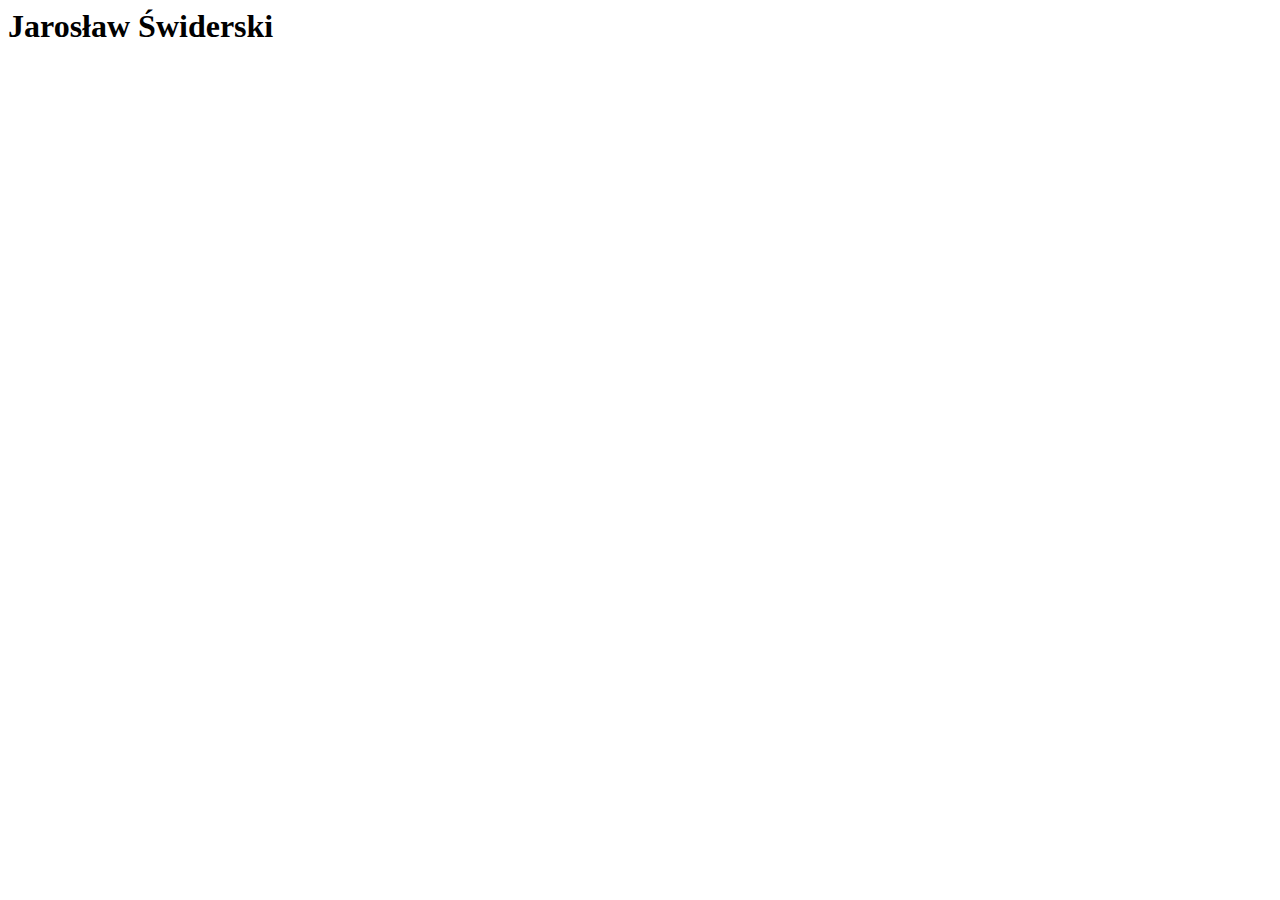
==== index.html @ b826b1aa "initialcomit" ====
<html lang="en">
<head>
    <meta charset="UTF-8">
    <meta http-equiv="X-UA-Compatible" content="IE=edge">
    <meta name="viewport" content="width=device-width, initial-scale=1.0">
    <title>Document</title>
</head>
<body>
    <h1>Jarosław Świderski</h1>
</body>
</html>
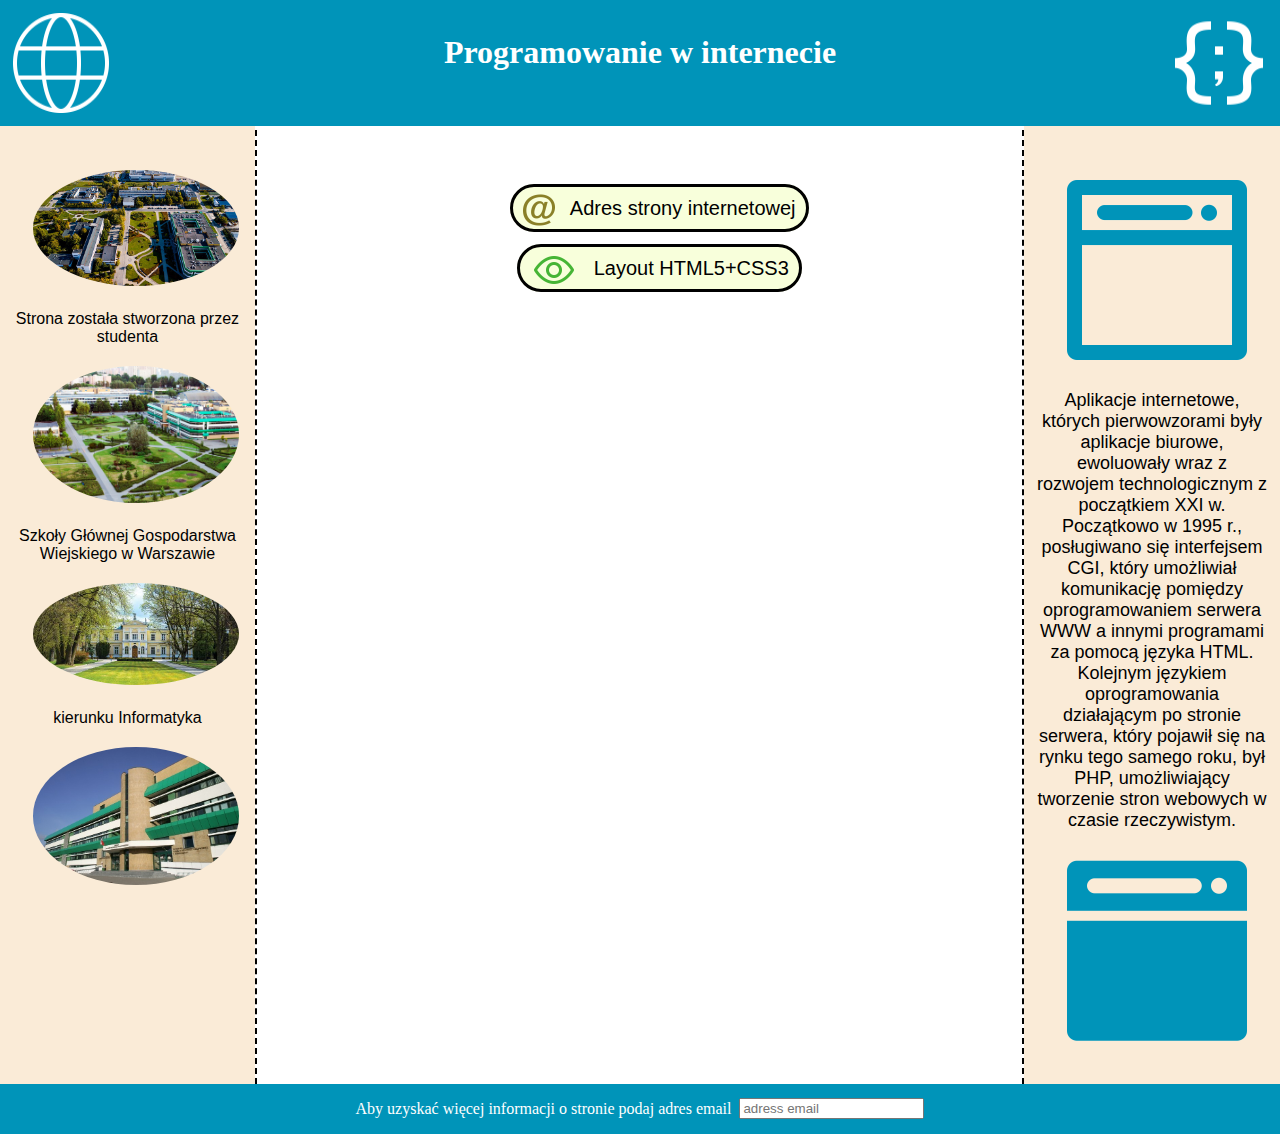
==== commit 2cd1249e: "pierwszy" ====
--- a/index.html
+++ b/index.html
@@ -1,11 +1,59 @@
-<html lang="en">
+<html lang="pl">
 <head>
     <meta charset="UTF-8">
     <meta http-equiv="X-UA-Compatible" content="IE=edge">
     <meta name="viewport" content="width=device-width, initial-scale=1.0">
-    <title>Document</title>
+    <title>Strona startowa</title>
+    <link rel="stylesheet" href="index.css"/>
 </head>
 <body>
-    <h1>Jarosław Świderski</h1>
+    <div id="container">
+        <div id="naglowek">
+            <img src="glob.png"/>
+            <h1>Programowanie w internecie</h1>
+            <img src="code.png"/>
+        </div>
+        <div id="main">
+            <div id="student">
+                <img  class="zdjecie" src="sggw1.jpg"/>
+                <p1>Strona została stworzona przez studenta<br> 
+                <img  class="zdjecie" src="sggw2.jpg"/>
+                <p1>Szkoły Głównej Gospodarstwa Wiejskiego w Warszawie<br> 
+                <img  class="zdjecie" src="sggw3.jpg"/>
+                <p1>kierunku Informatyka<br> 
+                <img  class="zdjecie" src="sggw4.jpg"/>
+                
+            </div>
+            <div id="tresc">
+                <ul>
+                    <li>
+                        <a class="linki" href="https://jareksw.github.io/JaroslawSwiderski/">
+                            <img class="iconZad" src="icon5.png"/>
+                            <spin>Adres strony internetowej</spin>
+                        </a>
+                    </li>
+                    <li>
+                        <a class="linki" href="https://jareksw.github.io/JaroslawSwiderski/">
+                            <img class="iconZad" src="icon6.png"/>
+                            <span>Layout HTML5+CSS3</span>
+                        </a>
+                   
+                    </li>
+                </ul>
+                   
+                    
+            </div>
+            <div id="dodatki">
+                <img  src="icon3.png"/>
+                <span >Aplikacje internetowe, których pierwowzorami były aplikacje biurowe, ewoluowały wraz z rozwojem technologicznym z początkiem XXI w. Początkowo w 1995 r., posługiwano się interfejsem CGI, który umożliwiał komunikację pomiędzy oprogramowaniem serwera WWW a innymi programami za pomocą języka HTML. Kolejnym językiem oprogramowania działającym po stronie serwera, który pojawił się na rynku tego samego roku, był PHP, umożliwiający tworzenie stron webowych w czasie rzeczywistym.</span>
+                <img  src="icon2.png"/>
+            </div>
+        </div>
+        <div id="footer">
+            <span>Aby uzyskać więcej informacji o stronie podaj adres email &nbsp</span>
+            <input type="text" placeholder="adress email">
+        </div>
+    </div>
+    
 </body>
 </html>--- a/index.css
+++ b/index.css
@@ -0,0 +1,117 @@
+body{
+    background-color: antiquewhite;
+    margin: 0;
+}
+#container{
+    width: 100%;
+    background-color: antiquewhite;
+}
+#naglowek{
+    width: 98%;
+    display: flex;
+    justify-content: space-between;
+    background-color: rgb(0, 148, 185);
+    color: white;
+    padding: 1%;
+    min-height: 100px;
+    position:fixed;
+}
+#main{
+    width: 100%;
+    margin: 0 auto;
+    padding-top: 110px;
+    background-color: white;
+    display: flex;
+}
+#student{
+    width: 18%;
+    padding: 1%;
+    background-color: antiquewhite;
+    text-align: center;
+    font-family: Arial;
+    display: list-item;
+    vertical-align: middle;
+    padding-top: 40px;
+}
+#tresc{
+    width: 50%;
+    padding: 5%;
+    background-color: white;
+    border-left: 2px black dashed;
+    border-right: 2px black dashed;
+    
+    
+}
+ul{
+
+    list-style: none;
+    font-family: Arial;
+    font-size: 20px;
+    text-align: center;
+    
+}
+
+li{
+    margin: 20px;
+}
+
+.iconZad{
+    padding-right: 10px;
+    vertical-align: middle;
+}
+.linki{
+    background-color: rgb(248, 255, 219);
+    width: auto;
+    height: auto;
+    float: none;
+    padding: 10px;
+    height: auto;
+    border-radius: 40px;
+    border-style: solid;
+    border-color:black;
+    text-decoration: none;
+    color: black;
+    
+}
+.linki:hover{
+    transition: background-color 0.5s;
+    background-color: rgb(139, 228, 255);
+}
+#dodatki{
+    width: 18%;
+    background-color: antiquewhite;
+    padding: 1%;
+    padding-top: 40px;
+    font-family: Arial;
+    font-size: 18px;
+    text-align: center;
+}
+
+#opisStudent{
+    margin: 20px;
+}
+
+.zdjecie{
+    width:90%;
+    margin: auto 0;   
+    border-radius: 50%;
+    margin: 20px;
+}
+
+#footer{
+    background-color: rgb(0, 148, 185);
+    
+    height: 40px;
+    color: white;
+    text-align: center;
+    padding: 5px;
+    display: flex;
+    align-items: center;
+    justify-content: center
+    
+    
+}
+#logo{
+    padding-top: 30px;
+    border-radius: 50%;
+}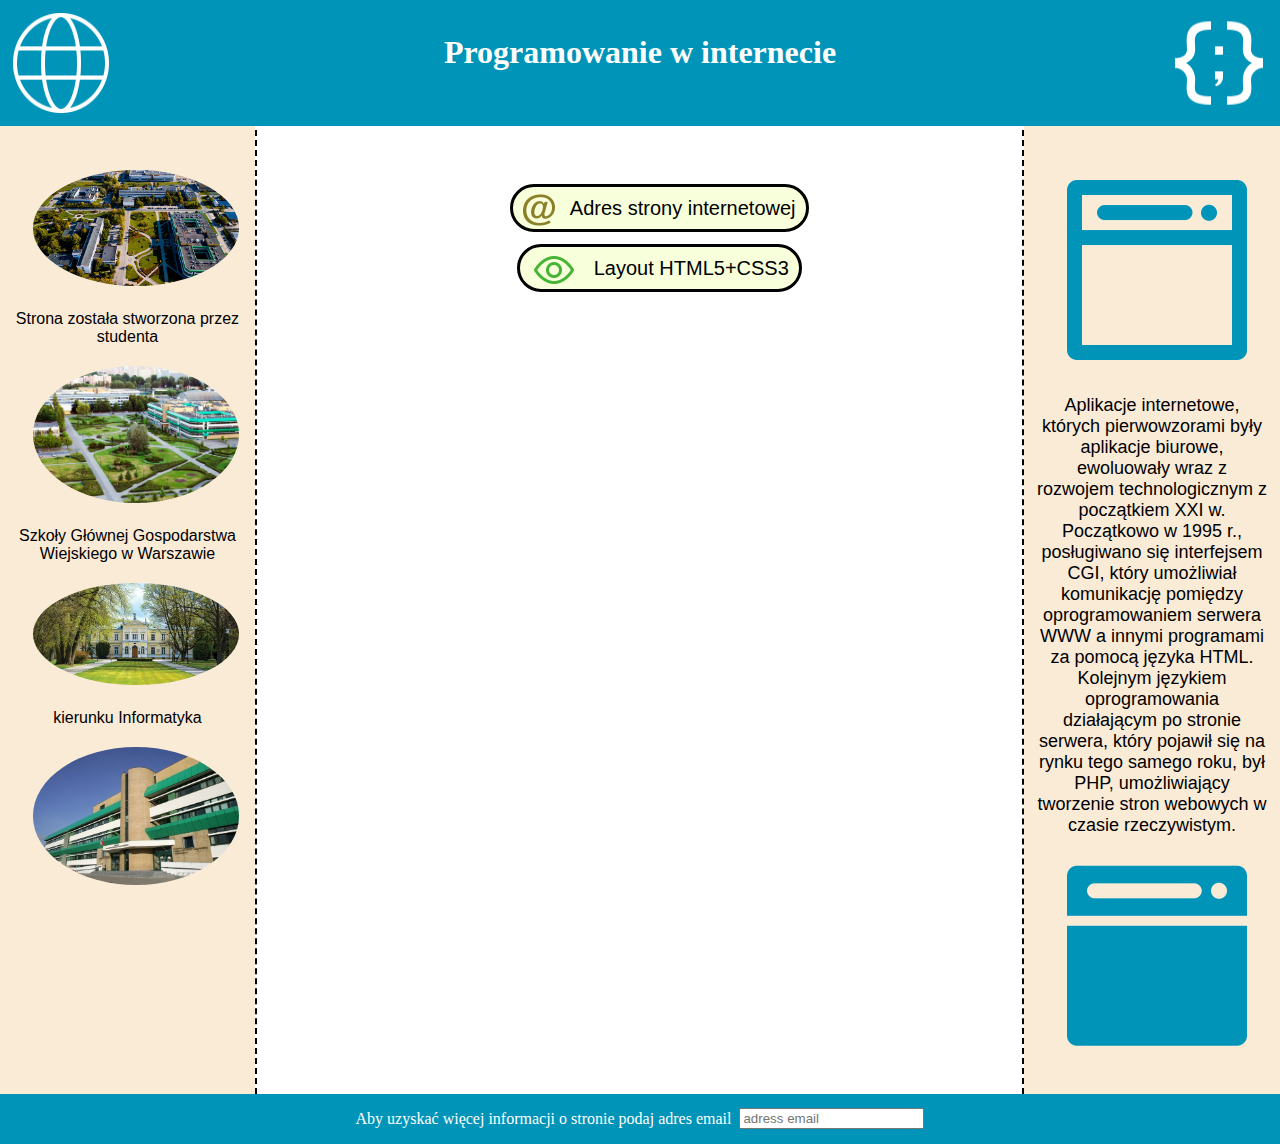
==== commit 0762e5fc: "trzy" ====
--- a/index.html
+++ b/index.html
@@ -1,3 +1,4 @@
+<!DOCTYPE html>
 <html lang="pl">
 <head>
     <meta charset="UTF-8">
@@ -9,32 +10,32 @@
 <body>
     <div id="container">
         <div id="naglowek">
-            <img src="glob.png"/>
+            <img src="glob.png" alt="glob"/>
             <h1>Programowanie w internecie</h1>
-            <img src="code.png"/>
+            <img src="code.png" alt="code"/>
         </div>
         <div id="main">
             <div id="student">
-                <img  class="zdjecie" src="sggw1.jpg"/>
+                <img  class="zdjecie" src="sggw1.jpg" alt="sggw1"/>
                 <p1>Strona została stworzona przez studenta<br> 
-                <img  class="zdjecie" src="sggw2.jpg"/>
+                <img  class="zdjecie" src="sggw2.jpg" alt="sggw2"/>
                 <p1>Szkoły Głównej Gospodarstwa Wiejskiego w Warszawie<br> 
-                <img  class="zdjecie" src="sggw3.jpg"/>
+                <img  class="zdjecie" src="sggw3.jpg" alt="sggw3"/>
                 <p1>kierunku Informatyka<br> 
-                <img  class="zdjecie" src="sggw4.jpg"/>
+                <img  class="zdjecie" src="sggw4.jpg" alt="sggw4"/>
                 
             </div>
             <div id="tresc">
                 <ul>
                     <li>
                         <a class="linki" href="https://jareksw.github.io/JaroslawSwiderski/">
-                            <img class="iconZad" src="icon5.png"/>
+                            <img class="iconZad" src="icon5.png" sggw="sggw5"/>
                             <spin>Adres strony internetowej</spin>
                         </a>
                     </li>
                     <li>
                         <a class="linki" href="https://jareksw.github.io/JaroslawSwiderski/">
-                            <img class="iconZad" src="icon6.png"/>
+                            <img class="iconZad" src="icon6.png" alt="scon6"/>
                             <span>Layout HTML5+CSS3</span>
                         </a>
                    
@@ -44,9 +45,9 @@
                     
             </div>
             <div id="dodatki">
-                <img  src="icon3.png"/>
+                <img  src="icon3.png" alt="icon3"/>
                 <span >Aplikacje internetowe, których pierwowzorami były aplikacje biurowe, ewoluowały wraz z rozwojem technologicznym z początkiem XXI w. Początkowo w 1995 r., posługiwano się interfejsem CGI, który umożliwiał komunikację pomiędzy oprogramowaniem serwera WWW a innymi programami za pomocą języka HTML. Kolejnym językiem oprogramowania działającym po stronie serwera, który pojawił się na rynku tego samego roku, był PHP, umożliwiający tworzenie stron webowych w czasie rzeczywistym.</span>
-                <img  src="icon2.png"/>
+                <img  src="icon2.png" alt="icon2"/>
             </div>
         </div>
         <div id="footer">
--- a/index.css
+++ b/index.css
@@ -36,6 +36,7 @@
 #tresc{
     width: 50%;
     padding: 5%;
+    min-width: 500px;
     background-color: white;
     border-left: 2px black dashed;
     border-right: 2px black dashed;
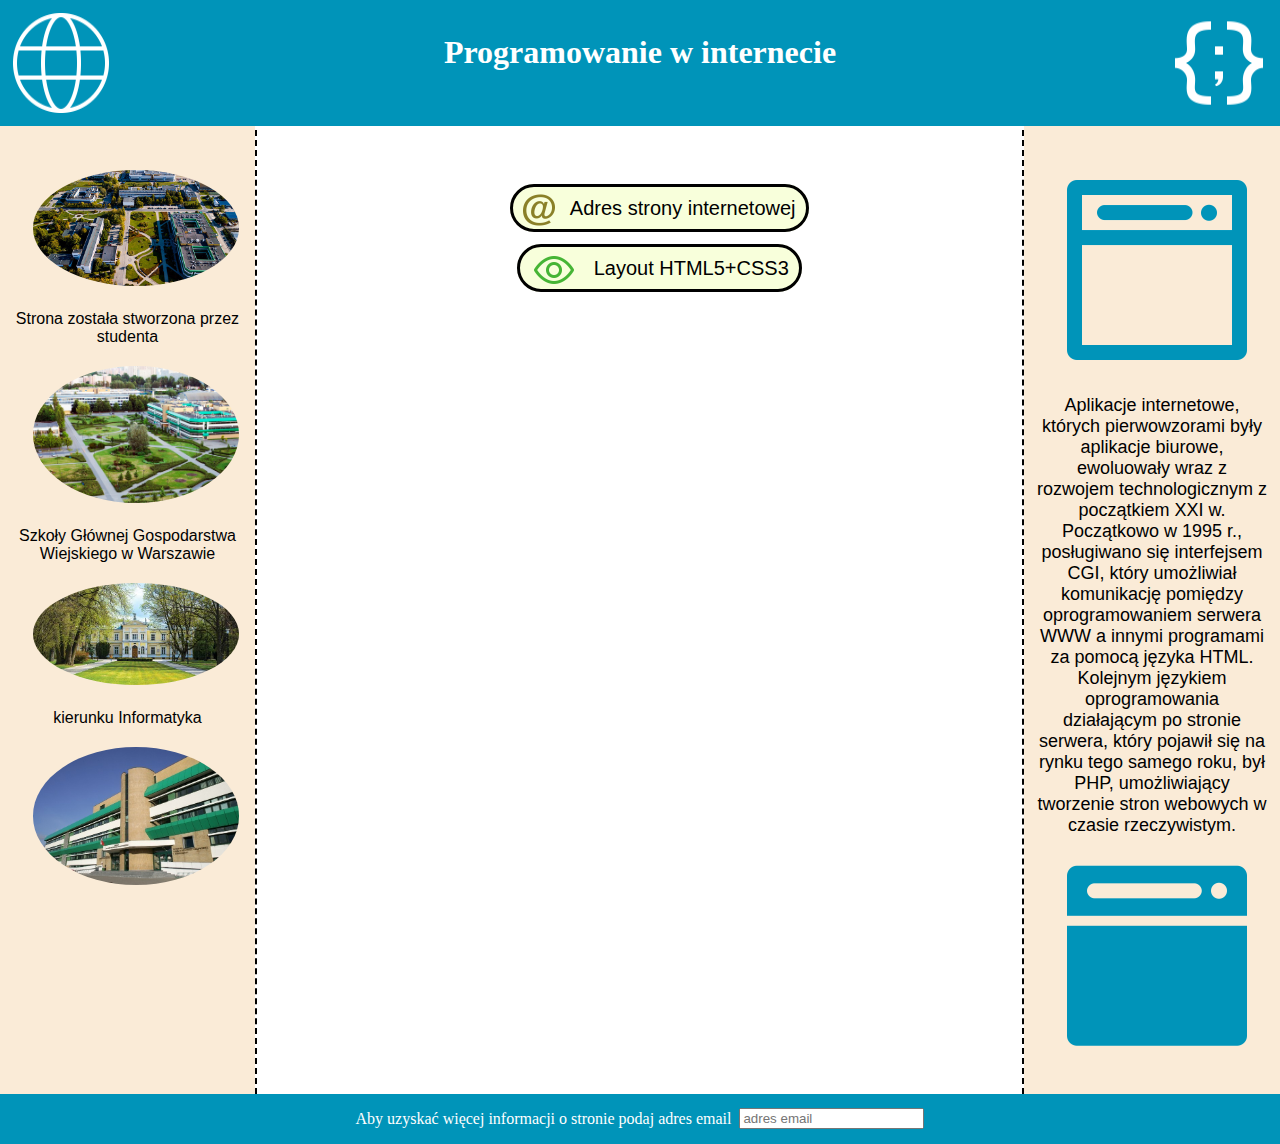
==== commit a9ac317d: "trzy" ====
--- a/index.html
+++ b/index.html
@@ -17,26 +17,25 @@
         <div id="main">
             <div id="student">
                 <img  class="zdjecie" src="sggw1.jpg" alt="sggw1"/>
-                <p1>Strona została stworzona przez studenta<br> 
+                <p1>Strona została stworzona przez studenta<br></p1>
                 <img  class="zdjecie" src="sggw2.jpg" alt="sggw2"/>
-                <p1>Szkoły Głównej Gospodarstwa Wiejskiego w Warszawie<br> 
+                <p1>Szkoły Głównej Gospodarstwa Wiejskiego w Warszawie<br></p1> 
                 <img  class="zdjecie" src="sggw3.jpg" alt="sggw3"/>
-                <p1>kierunku Informatyka<br> 
-                <img  class="zdjecie" src="sggw4.jpg" alt="sggw4"/>
-                
+                <p1>kierunku Informatyka<br></p1>
+                <img  class="zdjecie" src="sggw4.jpg" alt="sggw4"/>                
             </div>
             <div id="tresc">
                 <ul>
                     <li>
                         <a class="linki" href="https://jareksw.github.io/JaroslawSwiderski/">
-                            <img class="iconZad" src="icon5.png" sggw="sggw5"/>
-                            <spin>Adres strony internetowej</spin>
+                            <img class="iconZad" src="icon5.png" alt="sggw5"/>
+                            Adres strony internetowej
                         </a>
                     </li>
                     <li>
                         <a class="linki" href="https://jareksw.github.io/JaroslawSwiderski/">
                             <img class="iconZad" src="icon6.png" alt="scon6"/>
-                            <span>Layout HTML5+CSS3</span>
+                            Layout HTML5+CSS3
                         </a>
                    
                     </li>
@@ -51,8 +50,8 @@
             </div>
         </div>
         <div id="footer">
-            <span>Aby uzyskać więcej informacji o stronie podaj adres email &nbsp</span>
-            <input type="text" placeholder="adress email">
+            <span>Aby uzyskać więcej informacji o stronie podaj adres email &nbsp;</span>
+            <input type="text" placeholder="adres email">
         </div>
     </div>
     
